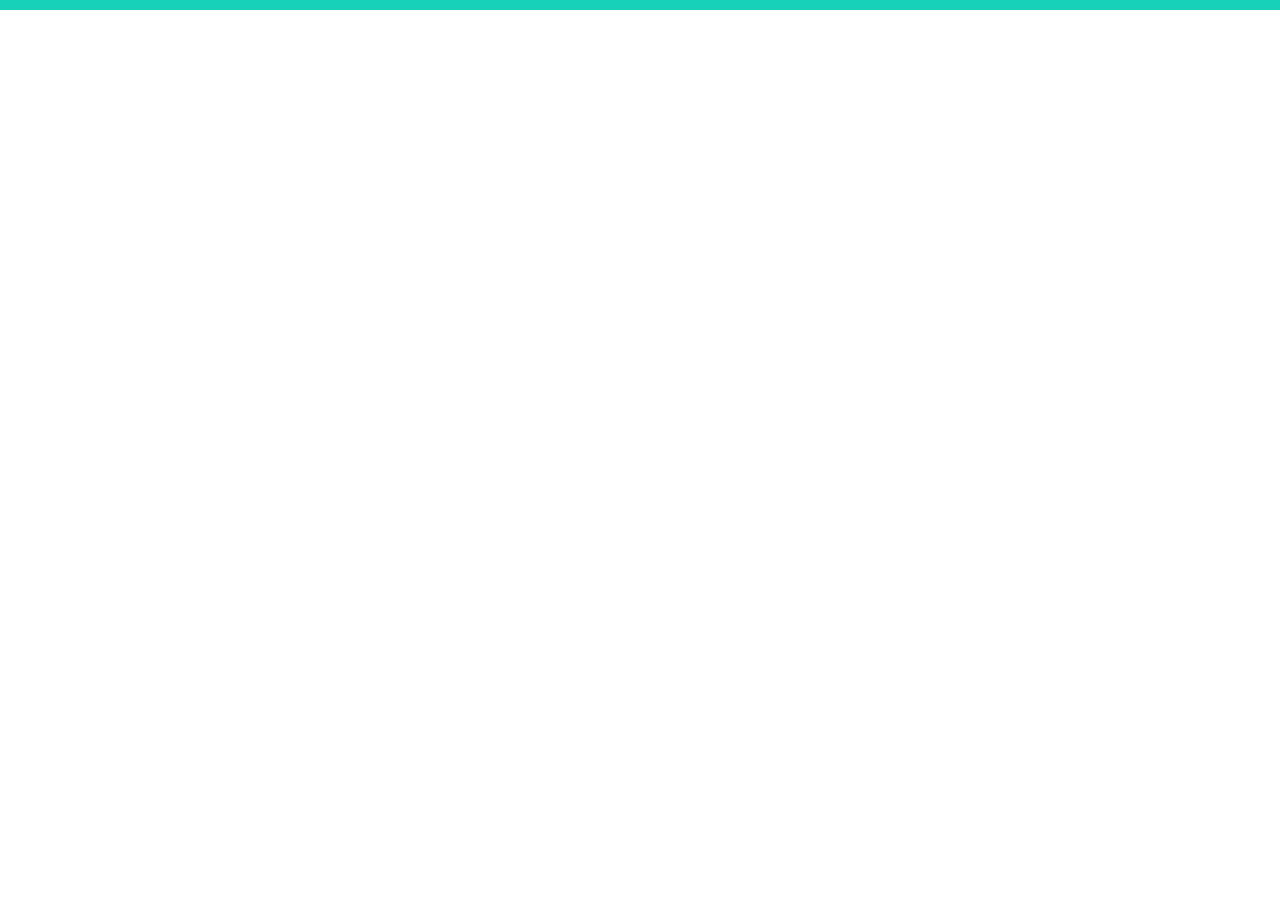
==== index.html @ 1e96bc5d "initial commit" ====
<!DOCTYPE html>
<html lang="en">
<head>
    <meta charset="UTF-8">
    <meta http-equiv="X-UA-Compatible" content="IE=edge">
    <meta name="viewport" content="width=device-width, initial-scale=1.0">
    <link rel="stylesheet" href="main.css">
    <title>Pokemons</title>
</head>
<body>
    <div class="container">

    </div>
    <script src="main.js"></script>
</body>
</html>
---- main.css ----
* {
    margin: 0;
    padding: 0;
    box-sizing: border-box;
}
body {
    height: 100vh;
}
h1,h2,h3,h4,h5,h6 {
    font-family: sans-serif;
    text-transform: capitalize;
}
.container {
    width: 1500px;
    max-width: 100%;
    margin: 0 auto;
    padding: .3rem;
    background: rgb(24, 209, 184);
}
.wrapper {
    display: grid;
    grid-template-columns: 1fr 1fr;
    gap: .5rem;
}
.pokemon-wrapper {
    padding: .5rem;
    border: 1px solid;
    display: flex;
    flex-direction: column;
    align-items: center;
}
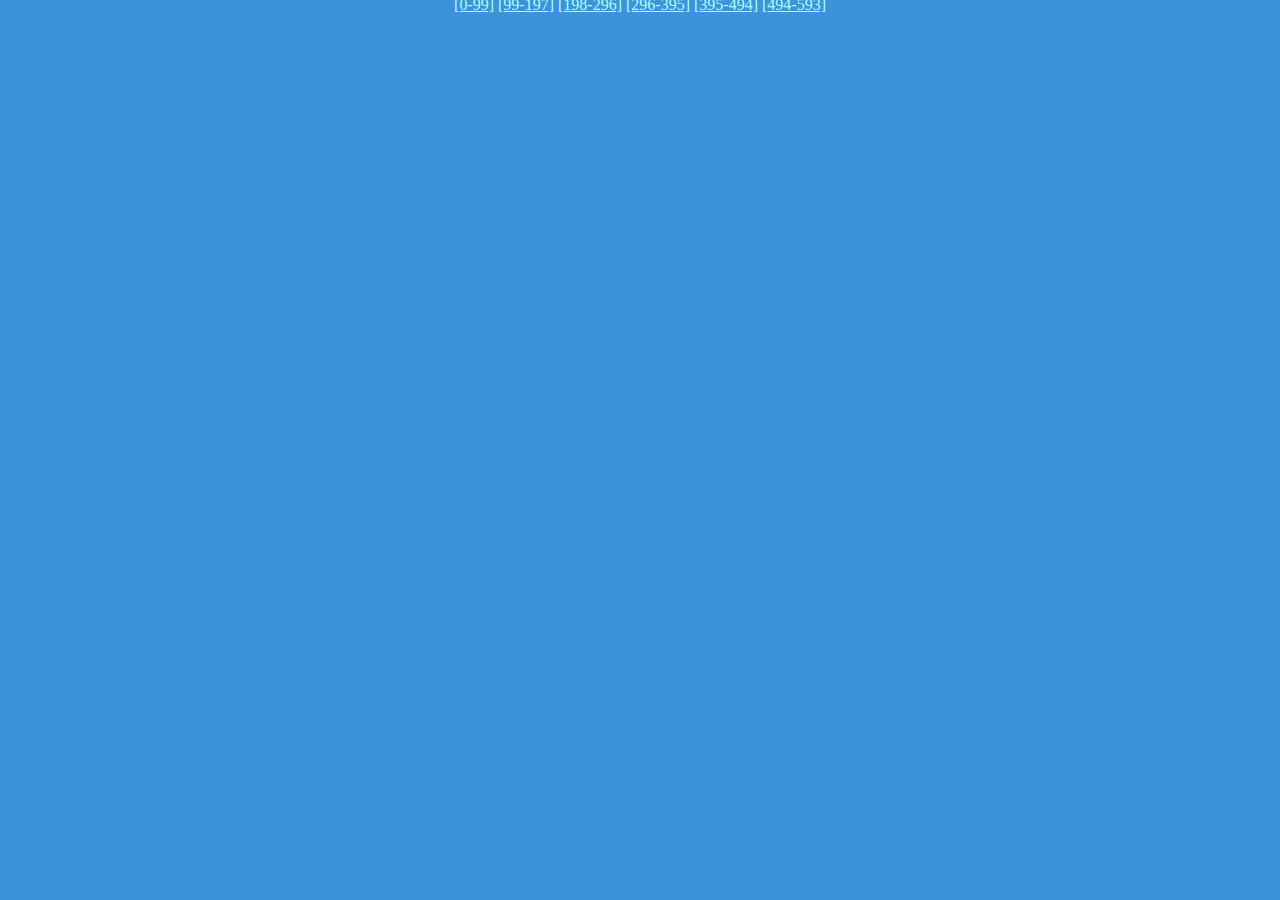
==== commit a031d3cf: "added pages" ====
--- a/index.html
+++ b/index.html
@@ -1,16 +1,23 @@
 <!DOCTYPE html>
 <html lang="en">
-<head>
-    <meta charset="UTF-8">
-    <meta http-equiv="X-UA-Compatible" content="IE=edge">
-    <meta name="viewport" content="width=device-width, initial-scale=1.0">
-    <link rel="stylesheet" href="main.css">
+  <head>
+    <meta charset="UTF-8" />
+    <meta http-equiv="X-UA-Compatible" content="IE=edge" />
+    <meta name="viewport" content="width=device-width, initial-scale=1.0" />
+    <link rel="stylesheet" href="main.css" />
     <title>Pokemons</title>
-</head>
-<body>
+  </head>
+  <body>
     <div class="container">
-
+        <div class="pages">
+          <a href="index.html">[0-99]</a>
+          <a href="./html/second-page.html">[99-197]</a>
+          <a href="./html/third-page.html">[198-296]</a>
+          <a href="./html/fourth-page.html">[296-395]</a>
+          <a href="./html/fifth-page.html">[395-494]</a>
+          <a href="./html/second-page.html">[494-593]</a>
+        </div>
     </div>
     <script src="main.js"></script>
-</body>
-</html>+  </body>
+</html>
--- a/main.css
+++ b/main.css
@@ -1,31 +1,121 @@
 * {
-    margin: 0;
-    padding: 0;
-    box-sizing: border-box;
+  margin: 0;
+  padding: 0;
+  box-sizing: border-box;
 }
 body {
-    height: 100vh;
+  height: 100vh;
+  background: rgb(228, 175, 0);
+  background: rgb(61, 147, 218);
 }
-h1,h2,h3,h4,h5,h6 {
-    font-family: sans-serif;
-    text-transform: capitalize;
+h1,
+h2,
+h3,
+h4,
+h5,
+h6 {
+  font-family: sans-serif;
+  text-transform: capitalize;
 }
 .container {
-    width: 1500px;
-    max-width: 100%;
-    margin: 0 auto;
-    padding: .3rem;
-    background: rgb(24, 209, 184);
+    position: relative;
+  width: 1300px;
+  max-width: 100%;
+  margin: 0 auto;
+  padding: 0.3rem;
+}
+.pages {
+    position: absolute;
+    bottom: -.3rem;
+    left: 50%;
+    transform: translate(-50%);
+    text-align: center;
+}
+.pages a {
+  color: rgb(170, 255, 244);
 }
 .wrapper {
-    display: grid;
-    grid-template-columns: 1fr 1fr;
-    gap: .5rem;
+  display: grid;
+  grid-template-columns: 1fr 1fr;
+  gap: 0.5rem;
+  /* padding-bottom: 1rem; */
+  margin-bottom: 3rem;
 }
 .pokemon-wrapper {
-    padding: .5rem;
-    border: 1px solid;
-    display: flex;
-    flex-direction: column;
-    align-items: center;
-}+  position: relative;
+  padding: 0.5rem;
+  display: flex;
+  flex-direction: column;
+  align-items: center;
+  gap: 0.3rem;
+  background: rgb(86, 6, 179);
+  color: rgb(239, 161, 255);
+}
+.pokemon-stats {
+  position: absolute;
+  display: flex;
+  flex-direction: column;
+  align-items: center;
+  gap: 0.3rem;
+  background: rgb(86, 6, 179);
+  top: 0;
+  bottom: 0;
+  right: 0;
+  left: 0;
+  padding: 0.5rem 0;
+  font-weight: bold;
+  display: none;
+  color: rgb(239, 161, 255);
+}
+.pokemon-stats h2 {
+  font-family: sans-serif;
+}
+.pokemon-stats p {
+  color: rgb(250, 178, 164);
+}
+.pokemon-types {
+  font-weight: bold;
+  color: rgb(250, 178, 164);
+}
+.stats-wrapper {
+  display: grid;
+  grid-template-rows: repeat(5, 1fr);
+  border: 1px solid;
+  border-radius: 0.5rem;
+  padding: 0 5px;
+  color: rgb(239, 161, 255);
+  font-family: sans-serif;
+}
+.char-stats {
+  margin: 1px 0;
+  border-radius: 15px;
+  font-size: 75%;
+  text-align: left;
+  width: 240px;
+}
+.back-img {
+  position: absolute;
+  top: 50%;
+  left: 50%;
+  transform: translate(-10%, -30%);
+  z-index: 0;
+}
+.stats-btn,
+.hide-stats-btn {
+  border: none;
+  padding: 0.2rem 1rem;
+  border-radius: 1rem;
+  margin: 0.3rem 0 0 0;
+  cursor: pointer;
+  color: #000;
+  font-weight: bold;
+  color: rgb(86, 6, 179);
+  background: rgb(228, 175, 0);
+}
+
+@media (min-width: 1024px) {
+  .wrapper {
+    grid-template-columns: 1fr 1fr 1fr;
+    position: relative;
+  }
+}
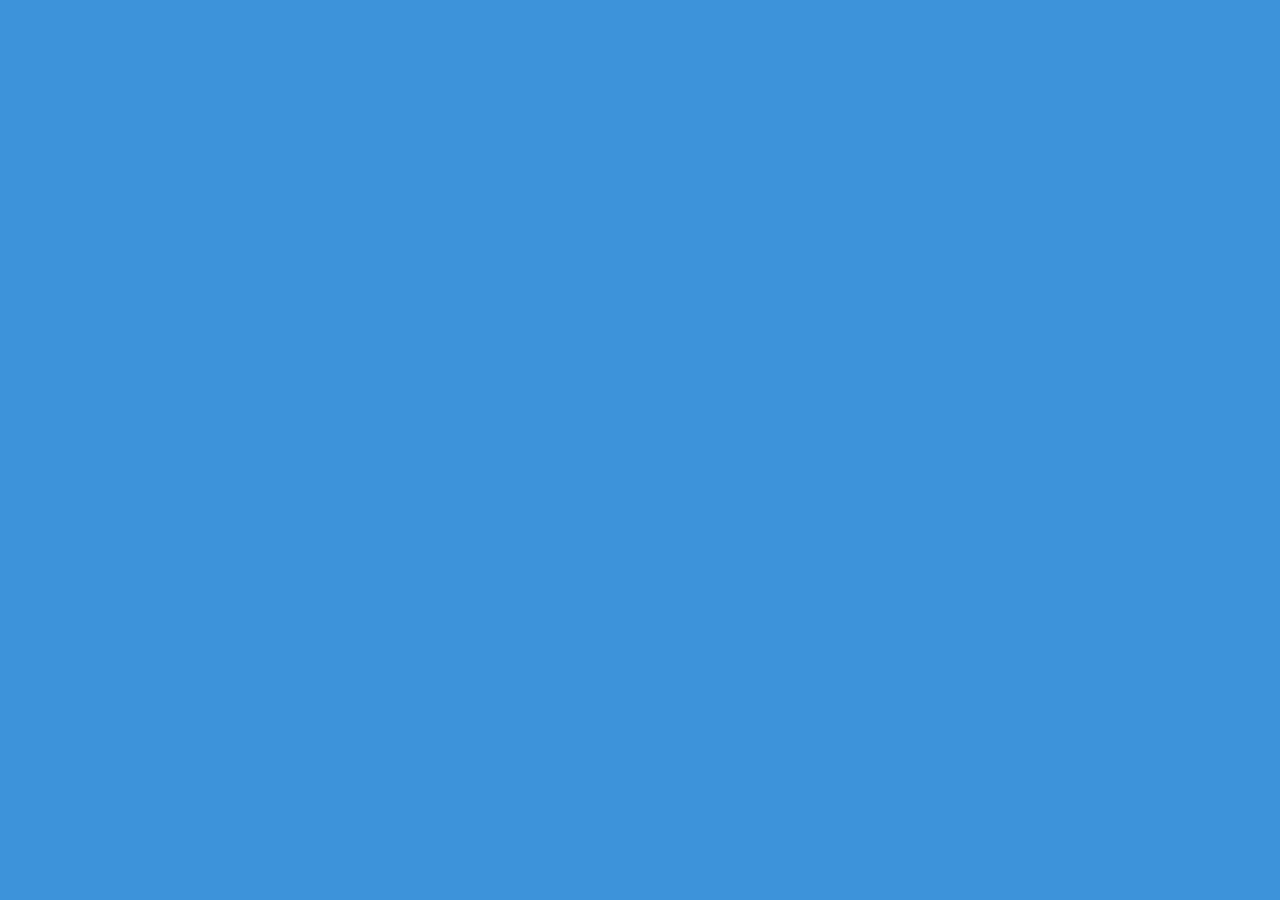
==== commit 04b982e2: "revert 'pages' changes" ====
--- a/index.html
+++ b/index.html
@@ -8,16 +8,7 @@
     <title>Pokemons</title>
   </head>
   <body>
-    <div class="container">
-        <div class="pages">
-          <a href="index.html">[0-99]</a>
-          <a href="./html/second-page.html">[99-197]</a>
-          <a href="./html/third-page.html">[198-296]</a>
-          <a href="./html/fourth-page.html">[296-395]</a>
-          <a href="./html/fifth-page.html">[395-494]</a>
-          <a href="./html/second-page.html">[494-593]</a>
-        </div>
-    </div>
+    <div class="container"></div>
     <script src="main.js"></script>
   </body>
 </html>
--- a/main.css
+++ b/main.css
@@ -18,27 +18,16 @@
   text-transform: capitalize;
 }
 .container {
-    position: relative;
+  position: relative;
   width: 1300px;
   max-width: 100%;
   margin: 0 auto;
   padding: 0.3rem;
 }
-.pages {
-    position: absolute;
-    bottom: -.3rem;
-    left: 50%;
-    transform: translate(-50%);
-    text-align: center;
-}
-.pages a {
-  color: rgb(170, 255, 244);
-}
 .wrapper {
   display: grid;
   grid-template-columns: 1fr 1fr;
   gap: 0.5rem;
-  /* padding-bottom: 1rem; */
   margin-bottom: 3rem;
 }
 .pokemon-wrapper {
@@ -119,3 +108,8 @@
     position: relative;
   }
 }
+@media (max-width: 530px) {
+  .stats-wrapper {
+    width: 100%;
+  }
+}
